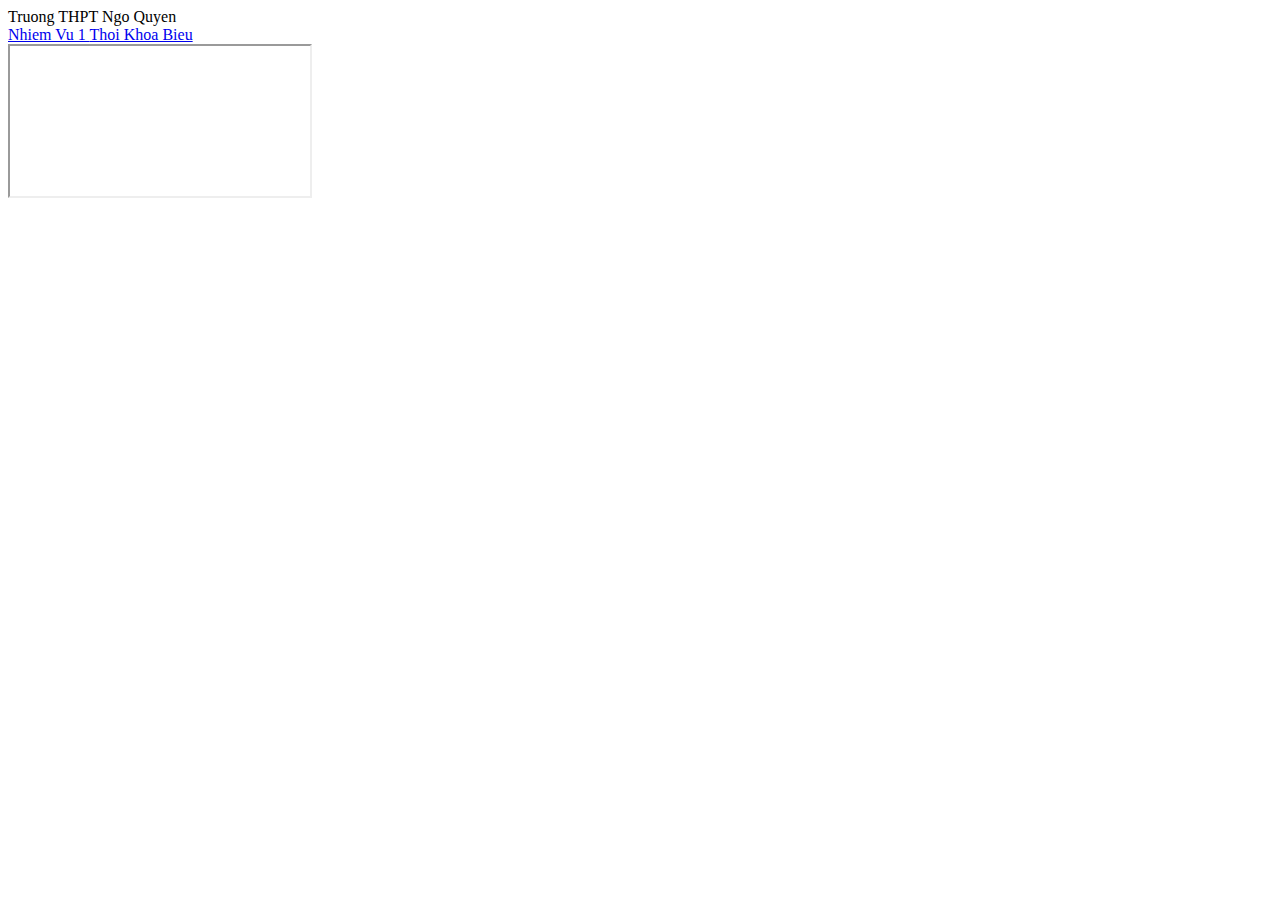
==== index.html @ c1f1e65f "Update index.html" ====
<html>
  <head>
    <meta charset="utf-8">
    <meta name="viewport" content="width device-width">
    <title> Quỳnh Anh </title>
   <link href="stylecss" rel="stylesheet" type="text/css" /> 
  </head>
  <body>
          <div class="header"> Truong THPT Ngo Quyen </div>
      <div class="topnav">
        <a href ="form.html"> Nhiem Vu 1 </a>
        <a href ="Contents/tkb.html">  Thoi Khoa Bieu </a>
      </div>
         <div class="column side"> 
          </div>
         <div class="column middle">
          <iframe name="noidung"></iframe>
         </div>
         <script src ="script.js"> </script>
  </body>
</html>
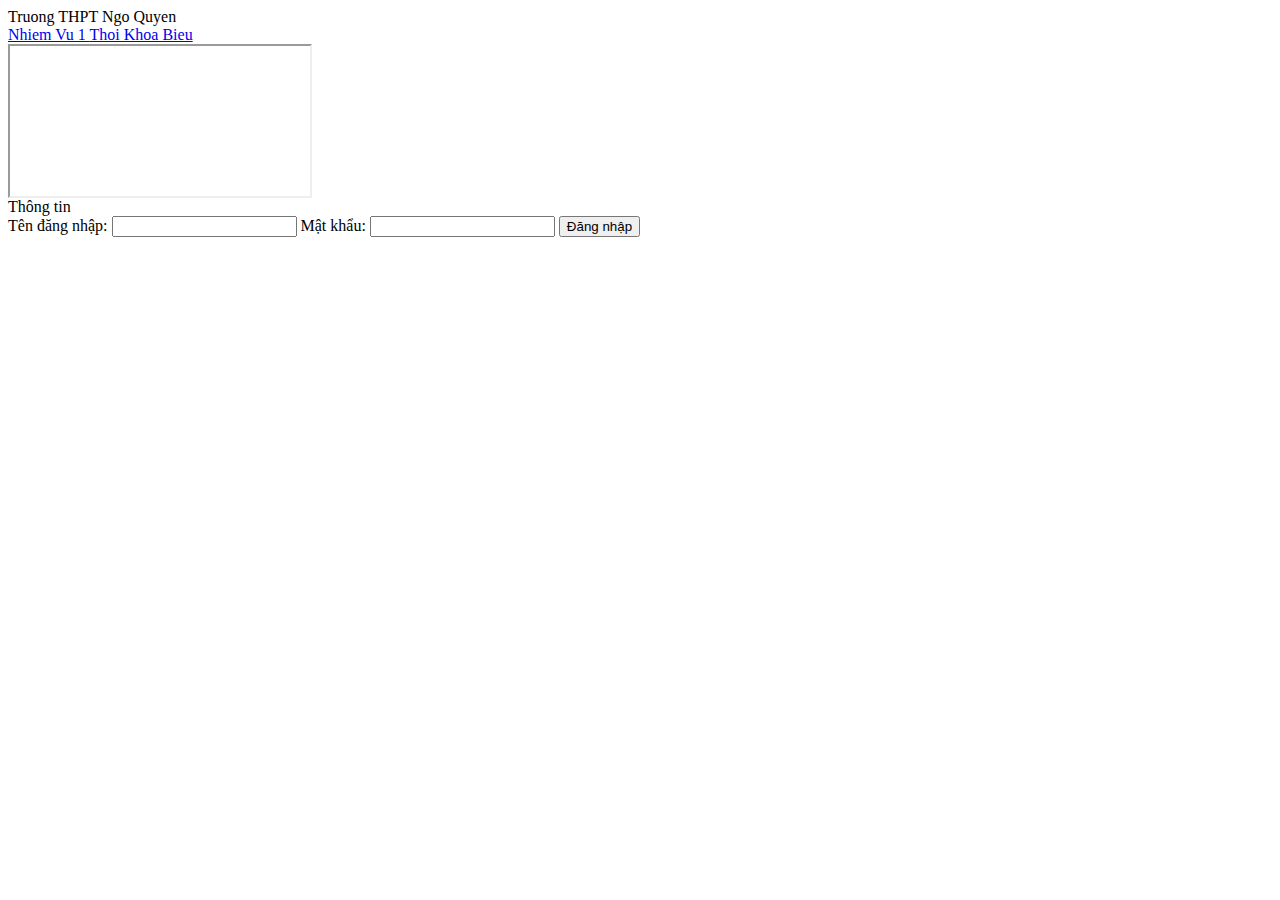
==== commit 04c4dd29: "Update index.html" ====
--- a/index.html
+++ b/index.html
@@ -8,14 +8,25 @@
   <body>
           <div class="header"> Truong THPT Ngo Quyen </div>
       <div class="topnav">
-        <a href ="form.html"> Nhiem Vu 1 </a>
+        <a href ="form.html" > Nhiem Vu 1 </a>
         <a href ="Contents/tkb.html">  Thoi Khoa Bieu </a>
       </div>
-         <div class="column side"> 
-          </div>
-         <div class="column middle">
-          <iframe name="noidung"></iframe>
-         </div>
-         <script src ="script.js"> </script>
+         
+<div class =“cot” > </div>
+<div class =“cot1.side” > </div>
+<div class =“cot2.middle” > </div>
+    <iframe name = "noidung"></iframe>
+<div class=“footer”>Thông tin</div>
+
+    <form>
+      <label> Tên đăng nhập: </label>
+      <input type="text" id="username" name="username">
+      <label> Mật khẩu: </label>
+      <input type="text" id="password" name="password">
+      <button type="submit"onclick=login()> Đăng nhập </button>
+    </form>
+    <script scr="script.js"> </script>
+      
+    
   </body>
 </html>
